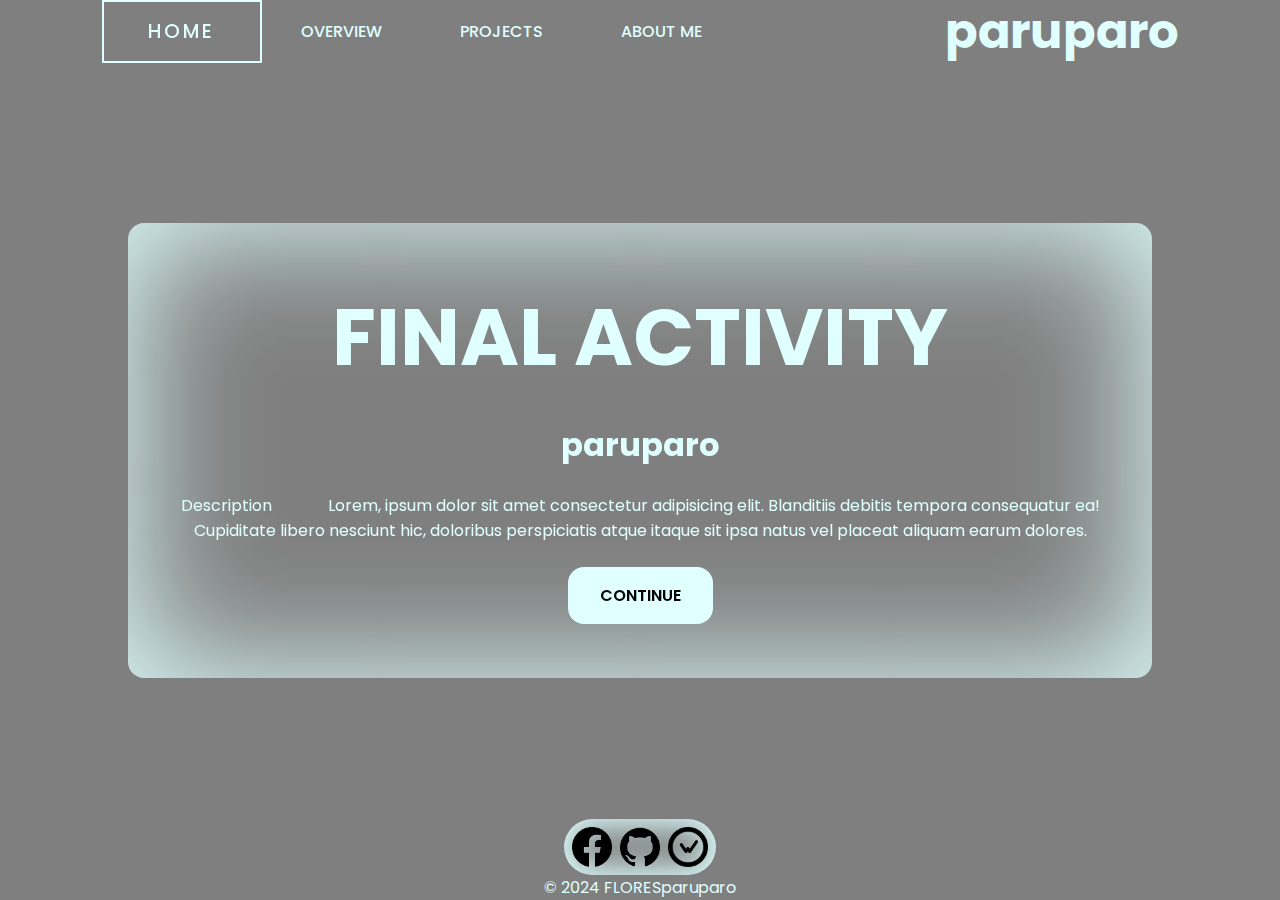
==== index.html @ 0655c6dc "Initial commit" ====
<!DOCTYPE html>
<html lang="en">

<head>
    <meta charset="UTF-8">
    <meta name="viewport" content="width=device-width, initial-scale=1.0">
    <title>Landing Page</title>

    <!-- CSS -->
    <link rel="stylesheet" href="./assets/css/home.css">
    <link rel="stylesheet" href="./assets/css/mediaq.css">

    <!-- Fonts -->
    <link rel="preconnect" href="https://fonts.googleapis.com">
    <link rel="preconnect" href="https://fonts.gstatic.com" crossorigin>
    <link
        href="https://fonts.googleapis.com/css2?family=Poppins:ital,wght@0,100;0,200;0,300;0,400;0,500;0,600;0,700;0,800;0,900;1,100;1,200;1,300;1,400;1,500;1,600;1,700;1,800;1,900&display=swap"
        rel="stylesheet">
</head>

<body>
    <header>
        <nav class="navigation">
            <button class="burger">
                <div class="line1"></div>
                <div class="line2"></div>
                <div class="line3"></div>
            </button>

            <ul>
                <li>
                    <a href="./index.html" class="nav-button current-page">Home</a>
                </li>
                <li>
                    <a href="./pages/overview/index.html" class="nav-button">Overview</a>
                </li>
                <li>
                    <a href="./pages/my-projects/index.html" class="nav-button">Projects</a>
                </li>
                <li>
                    <a href="./pages/about-me/index.html" class="nav-button">About Me</a>
                </li>
            </ul>

            <div class="not-nav .back"></div>

            <div class="logo">
                <h1>paruparo</h1>
            </div>
        </nav>
    </header>

    <main>
        <div class="card">
            <h1 class="title">FINAL ACTIVITY</h1>
            <h3 class="subtitle">paruparo</h3>
            <p class="description">Description &emsp;&emsp;&emsp; Lorem, ipsum dolor sit amet consectetur
                adipisicing elit.
                Blanditiis
                debitis tempora consequatur ea! Cupiditate libero nesciunt hic, doloribus perspiciatis atque itaque
                sit ipsa natus vel placeat aliquam earum dolores.</p>
            <a href="./pages/overview/index.html" class="button">CONTINUE</a>
        </div>
    </main>

    <footer>
        <div class="socials">
            <a href="https://www.facebook.com/paruparo0/" class="icon Facebook"><img
                    src="./assets/img/icons/facebook.png" alt=""></a>
            <a href="https://github.com/FLORESparuparo" class="icon GitHub"><img src="./assets/img/icons/github.png"
                    alt=""></a>
            <a href="https://wakatime.com/@FLORESparuparo" class="icon WakaTime"><img
                    src="./assets/img/icons/wakatime.png" alt=""></a>
        </div>
        <p class="text">
            &copy 2024 FLORESparuparo
        </p>
    </footer>

    <!-- Scripts -->
    <script src="./assets/js/nav-menu.js"></script>
</body>

</html>
<!--
1. Website Structure and Content:

Minimum 5 Pages: Your website must include at least 5 distinct pages.
Resume-like Information: Information should be resume-like, highlighting your skills, experience, and qualifications.
Project Showcase: A dedicated page should showcase all your past projects, including links to their repositories and descriptions.
Design Layouts: Each page should have a unique and visually appealing design layout, demonstrating your proficiency in HTML and CSS.
Engaging Overview: Include a page providing an overview of your website, explaining its purpose and content.

2. Technology and File Structure:

Technology Stack: Use pure HTML, CSS, and JavaScript.
Libraries: You may utilize libraries like Font Awesome, Google Fonts, Bootstrap, Material UI, or Tailwind CSS for styling and functionality.
File Structure: - HTML Files: All HTML files should be named index.html.
CSS Files: No CSS code should be directly added to HTML files. Utilize external CSS files for styling.
Subfolders: Organize your files into subfolders based on content or functionality (e.g.,  projects ,  resume ).
Project Repository Name: WD-Finals

3. Deployment and Code Submission:

Deployment: Deploy your website using GitHub Actions, ensuring it's accessible online.
Code Submission: Submit your entire project code, including HTML, CSS, JavaScript files, and any relevant assets.
-->
---- assets/css/home.css ----
html {
    background: linear-gradient(#00000080, #00000080), url("../img/shikanoko-nokonoko-koshitantan-torako-koshi.gif") no-repeat center center / cover;
}

* {
    margin: 0px;
    padding: 0px;
    box-sizing: border-box;

    font-family: Poppins, sans-serif;
}

body {
    display: flex;
    flex-direction: column;
}

header {
    z-index: 10;
    position: absolute;

    height: max-content;
    width: 100%;
}

header .navigation {
    height: 7vh;
    width: 100%;
    display: flex;
    align-items: center;
    justify-content: space-around;

    & * {
        color: lightcyan;
    }
}

.navigation .logo {
    font-size: 1.5rem;
    cursor: default;
}

.navigation ul {
    display: flex;

    & li {
        height: 7vh;
        width: 10rem;
        display: flex;
        align-items: center;
        justify-content: center;

        list-style-type: none;
        transition: 0.2s;

        & .nav-button {
            height: inherit;
            width: 6rem;
            align-content: center;

            text-decoration: none;
            text-align: center;
            text-transform: uppercase;
            font-weight: 500;
        }

        & .current-page {
            width: inherit;
            border: 2px solid lightcyan;

            font-size: 1.2rem;
            letter-spacing: 3px;
            backdrop-filter: blur(8px);
            pointer-events: none;
        }
    }

    :has(& .nav-button:hover) {
        li:has(.nav-button:hover) {
            background-color: lightcyan;
            transform: translateY(6px) scale(1.2);
            transition: 0.2s;

            & .nav-button {
                color: black;
                transition: 0.2s;
            }

            &:active {
                transform: scale(1);
            }
        }
    }
}

.navigation .burger {
    display: none;
    border: none;

    background: none;
    cursor: pointer;
}

.burger div {
    height: 3px;
    width: 25px;
    background-color: lightcyan;
    margin: 5px;
}

.not-nav {
    z-index: 1;
    position: absolute;
    top: 0;
    right: 0;

    height: 100vh;
    width: 100%;
    display: none;

    background-color: rgb(0, 0, 0, 0.5);
}

main {
    height: 100vh;
    display: flex;
    flex-direction: column;
    align-items: center;
    justify-content: center;
}

main .card {
    max-width: 64rem;
    padding-block: 6vh;
    padding-inline: 4vw;
    border-radius: 1rem;
    display: flex;
    flex-direction: column;
    align-items: center;
    justify-content: center;
    row-gap: 1.5rem;

    box-shadow: inset 0 0 8rem 8px lightcyan;
    backdrop-filter: blur(8px);

    & * {
        text-align: center;
        color: lightcyan;
    }
}

main .title {
    font-size: 5rem;
}

main .subtitle {
    font-size: 2rem;
}

main .description {
    max-width: 100%;
}

main .button {
    padding: 1rem 2rem;
    border-radius: 1rem;

    color: black;
    background-color: lightcyan;
    text-decoration: none;
    font-weight: 600;
    transition: 0.2s;

    &:hover {
        color: lightcyan;
        background-color: dimgray;
    }

    &:active {
        transform: scale(0.8);
    }
}

footer {
    position: absolute;
    bottom: 0;

    height: max-content;
    width: 100%;
    display: flex;
    flex-direction: column;
    align-items: center;
    justify-content: center;

    color: lightcyan;
}

footer .socials {
    padding: 8px 8px;
    display: flex;
    column-gap: 8px;
    border-radius: 4rem;

    box-shadow: inset 0 0 2rem 8px lightcyan;
}

.socials .icon {
    & img {
        height: 2.5rem;
        display: flex;
        align-self: center;
    }
}

/* DEV */
/*
.navigation * {
    border: 1px dashed red;
}
---- assets/css/mediaq.css ----
@media screen and (max-width: 720px) {
    .navigation ul {
        z-index: 2;
        position: absolute;
        top: 0;
        left: 0;

        height: 100vh;
        width: 16rem;
        display: flex;
        flex-direction: column;
        align-items: center;
        padding-top: 25%;
        row-gap: 4rem;

        background-color: dimgray;
        transform: translateX(-100%);

        & li {
            width: 100%;
        }

        :has(& .nav-button:hover) {
            li:has(.nav-button:hover) {
                background-color: lightcyan;
                transform: translateX(6px) scale(1.2);

                & .nav-button {
                    color: black;
                }

                &:active {
                    transform: scale(1);
                }
            }
        }
    }

    .navigation .burger {
        display: block;
    }

    main .card {
        border-radius: 0;
    }

    footer>* {
        position: absolute;
        bottom: 8px;
    }

    footer .socials {
        right: 8px;
    }

    footer .text {
        left: 8px;
    }
}
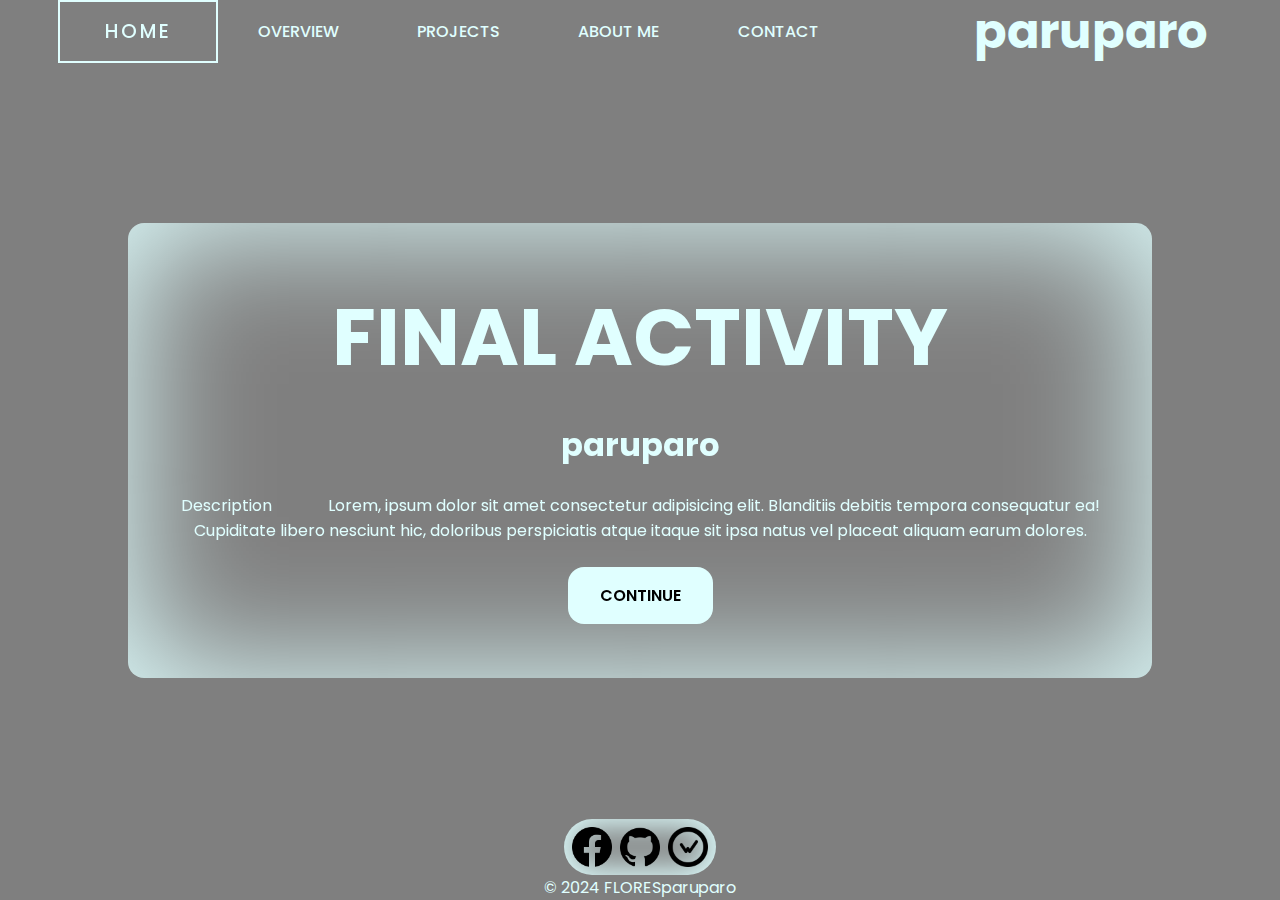
==== commit 481e9898: "modified:   assets/css/home.css  	modified:   assets/css/mediaq.css  	modified:   assets/js/nav-menu" ====
--- a/index.html
+++ b/index.html
@@ -39,6 +39,9 @@
                 </li>
                 <li>
                     <a href="./pages/about-me/index.html" class="nav-button">About Me</a>
+                </li>
+                <li>
+                    <a href="./pages/contact/index.html" class="nav-button">Contact</a>
                 </li>
             </ul>
 
--- a/assets/css/home.css
+++ b/assets/css/home.css
@@ -35,7 +35,13 @@
     }
 }
 
+header {
+    justify-content: center;
+}
+
 .navigation .logo {
+    margin-right: 15px;
+
     font-size: 1.5rem;
     cursor: default;
 }
@@ -130,7 +136,7 @@
 }
 
 main .card {
-    max-width: 64rem;
+    width: 64rem;
     padding-block: 6vh;
     padding-inline: 4vw;
     border-radius: 1rem;
--- a/assets/css/mediaq.css
+++ b/assets/css/mediaq.css
@@ -1,4 +1,4 @@
-@media screen and (max-width: 720px) {
+@media screen and (max-width: 1080px) {
     .navigation ul {
         z-index: 2;
         position: absolute;
@@ -11,7 +11,7 @@
         flex-direction: column;
         align-items: center;
         padding-top: 25%;
-        row-gap: 4rem;
+        row-gap: 2.5rem;
 
         background-color: dimgray;
         transform: translateX(-100%);
@@ -42,6 +42,7 @@
 
     main .card {
         border-radius: 0;
+        width: 100vw;
     }
 
     footer>* {
